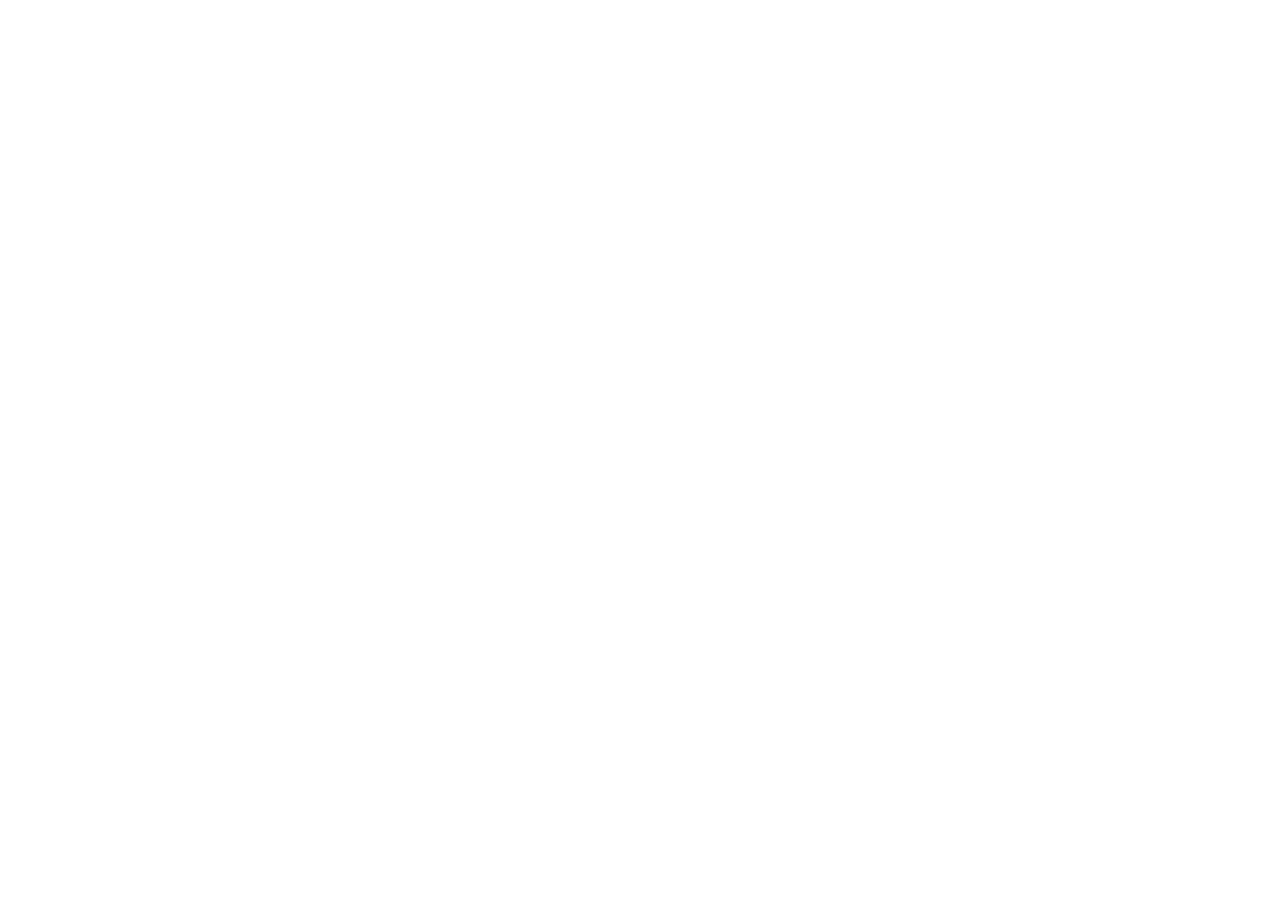
==== index.html @ e605f53b "Initial Load" ====
<!DOCTYPE html>
<html lang="en">
<head>
    <meta charset="UTF-8">
    <meta name="viewport" content="width=device-width, initial-scale=1.0">
    <title></title>
</head>
<body>
    
</body>
</html>
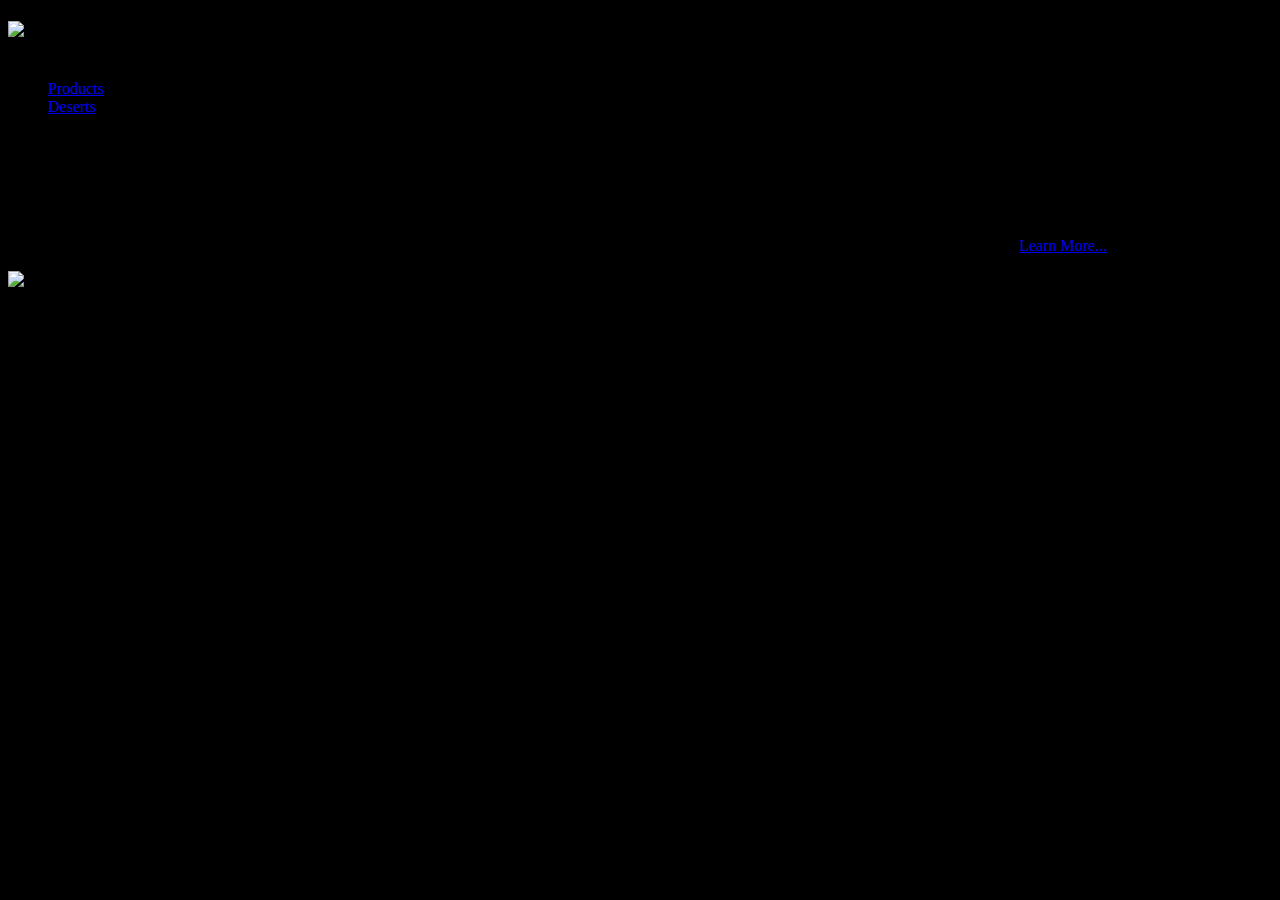
==== commit 01ba054d: "Initial Load" ====
--- a/index.html
+++ b/index.html
@@ -3,9 +3,26 @@
 <head>
     <meta charset="UTF-8">
     <meta name="viewport" content="width=device-width, initial-scale=1.0">
-    <title></title>
+    <title>ChocProducts</title>
+    <link rel="stylesheet" href ="style/style.css">
 </head>
-<body>
-    
+<body style="background-color: #000000;">
+<header>
+    <img class="logo" style="float:left; margin-right:10px" src="images/Chocolate-logo.png" alt="logo">
+    <h1>Chocolate Products</h1>
+</header>
+<nav>
+    <ul>
+        <li id="active"> <a href="index.html">Products</a></li>
+        <li><a href="deserts.html">Deserts</a></li>
+    </ul>
+</nav>
+<h2>Chocolate Products</h2>
+<p>Chocolate is one of the most popular food types and flavors in the world, and many foodstuffs involving chocolate exist, particularly desserts, including cakes, pudding, mousse, chocolate brownies, and chocolate chip cookies. Many candies are filled with or coated with sweetened chocolate. Chocolate bars, either made of solid chocolate or other ingredients coated in chocolate, are eaten as snacks. Gifts of chocolate molded into different shapes (such as eggs, hearts, and coins) are traditional on certain Western holidays, including Christmas, Easter, Valentine's Day, and Hanukkah. Chocolate is also used in cold and hot beverages, such as chocolate milk and hot chocolate, and in some alcoholic drinks, such as creme de cacao.
+<a href="https://en.wikipedia.org/wiki/Chocolate">Learn More...</a></p>
+<img class="fountain" src="images/Chocolate-Fountain.jpg" alt="fountain">
+<footer>
+    <p>&copy; 2021 Chocolate Products</p>
+</footer>
 </body>
 </html>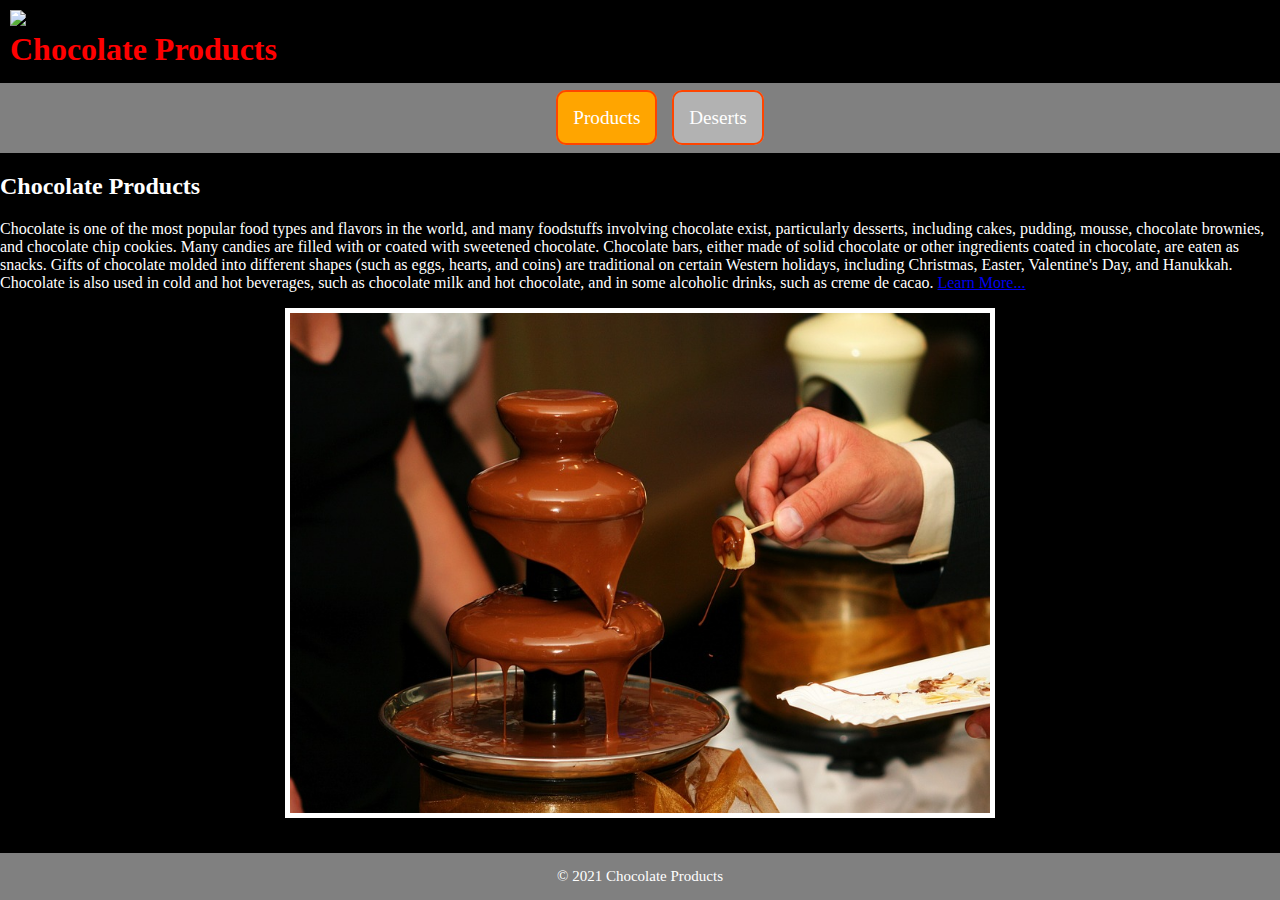
==== commit 24f7a6da: "Add files via upload" ====
--- a/index.html
+++ b/index.html
@@ -8,7 +8,7 @@
 </head>
 <body style="background-color: #000000;">
 <header>
-    <img class="logo" style="float:left; margin-right:10px" src="images/Chocolate-logo.png" alt="logo">
+    <img class="logo" style="float:left; margin-right:10px" src="images/favicon.ico" alt="logo">
     <h1>Chocolate Products</h1>
 </header>
 <nav>
--- a/style/style.css
+++ b/style/style.css
@@ -0,0 +1,105 @@
+#active{
+    background-color: orange;  
+}
+h1{
+    color: red;
+    font-family:verdana;
+    height:20px;
+}
+h2{
+    color:white;
+}
+h3{
+    color: white;
+}
+p{
+    color:white
+}
+.centre{
+    color:white;
+    text-align: center;
+}
+
+body{
+    background-color: white;
+}
+
+.fountain{
+    display:block;
+    margin-left:auto;
+    margin-right:auto;
+    border: 5px solid white;
+    width:700px;
+    height:500px;
+}
+.cake{
+    width:600px;
+    height:400px;
+}
+footer{
+    padding: 0;
+    margin: 0;
+    position:fixed;
+    bottom: 0px;
+    width: 100%;
+    background-color: #000000;
+}
+footer p{
+    color: white;
+    text-align: center;
+}
+
+
+nav {
+    background-color: gray;
+    padding:  5px;;
+}
+nav ul{
+    text-align: center;
+    font-size: 1.2em;
+    
+}
+nav ul li{
+    list-style-type: none;
+    background-color: #b2b2b2;
+    display: inline;
+    padding: 15px;
+    margin:5px;
+    border:2px solid orangered;
+    border-radius:10px;
+}
+nav ul li a{
+    color: white;
+    text-decoration: none;
+}
+nav ul li:hover{
+    background-color: darkblue;
+}
+
+header{
+    background-color: #000000;
+    padding: 10px;
+}
+
+body{
+    font-family: verdana;
+    margin: 0;
+}
+
+.product{
+    text-align: center;
+    border: 5px solid black;
+    margin: 10px;
+    padding-right: 15px;
+    padding-left: 15px;
+}
+
+.MaxDisplay{
+    max-height:350px;
+    overflow: auto;
+}
+
+footer{
+    background-color: gray;
+    font-size:15px;
+}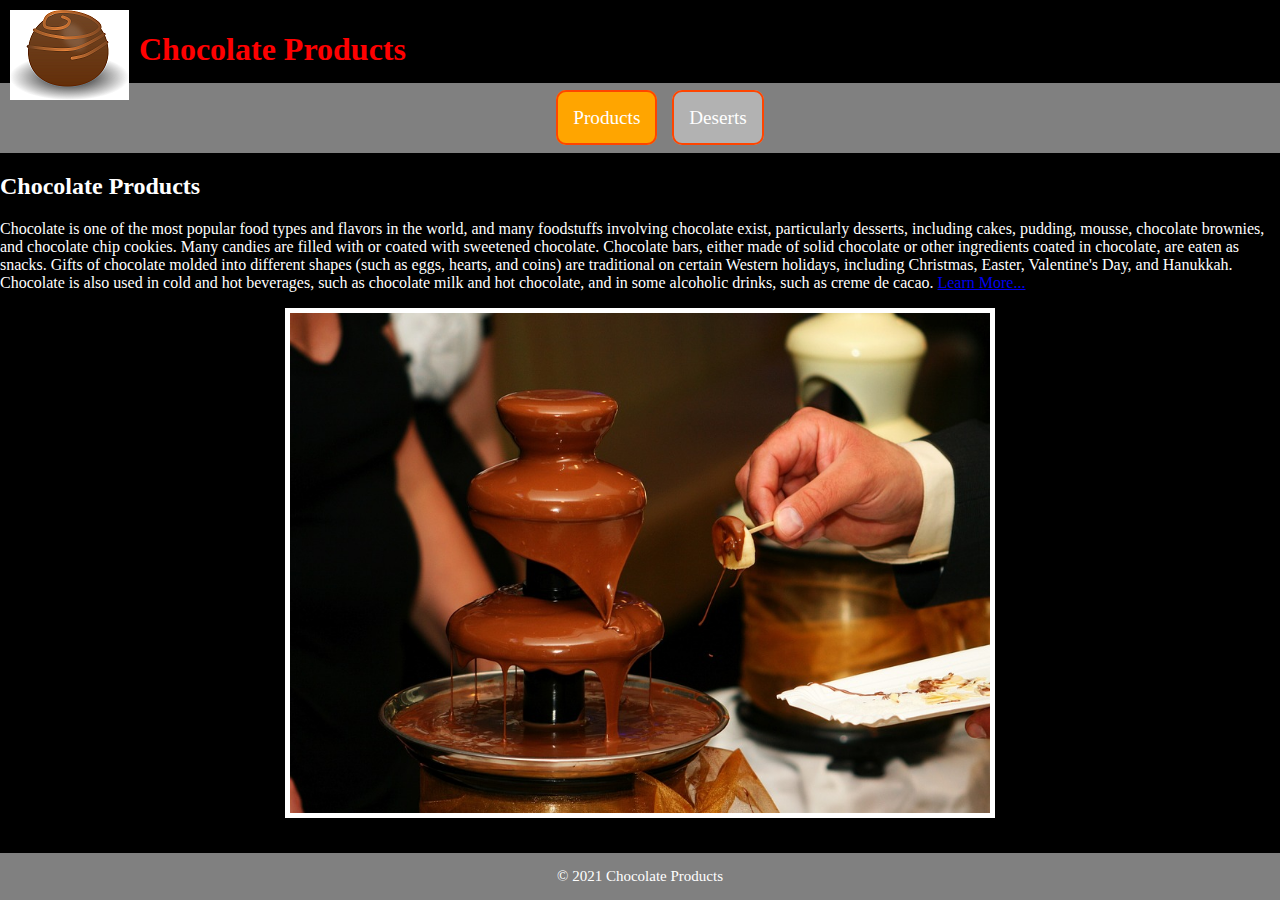
==== commit 772ce1e9: "Add files via upload" ====
--- a/index.html
+++ b/index.html
@@ -4,11 +4,12 @@
     <meta charset="UTF-8">
     <meta name="viewport" content="width=device-width, initial-scale=1.0">
     <title>ChocProducts</title>
+    <link rel="icon" href="images/favicon.ico" type="image/gif" sizes="16x16">
     <link rel="stylesheet" href ="style/style.css">
 </head>
 <body style="background-color: #000000;">
 <header>
-    <img class="logo" style="float:left; margin-right:10px" src="images/favicon.ico" alt="logo">
+    <img class="logo" style="float:left; margin-right:10px" src="images/Chocolate-logo.png" alt="logo">
     <h1>Chocolate Products</h1>
 </header>
 <nav>
